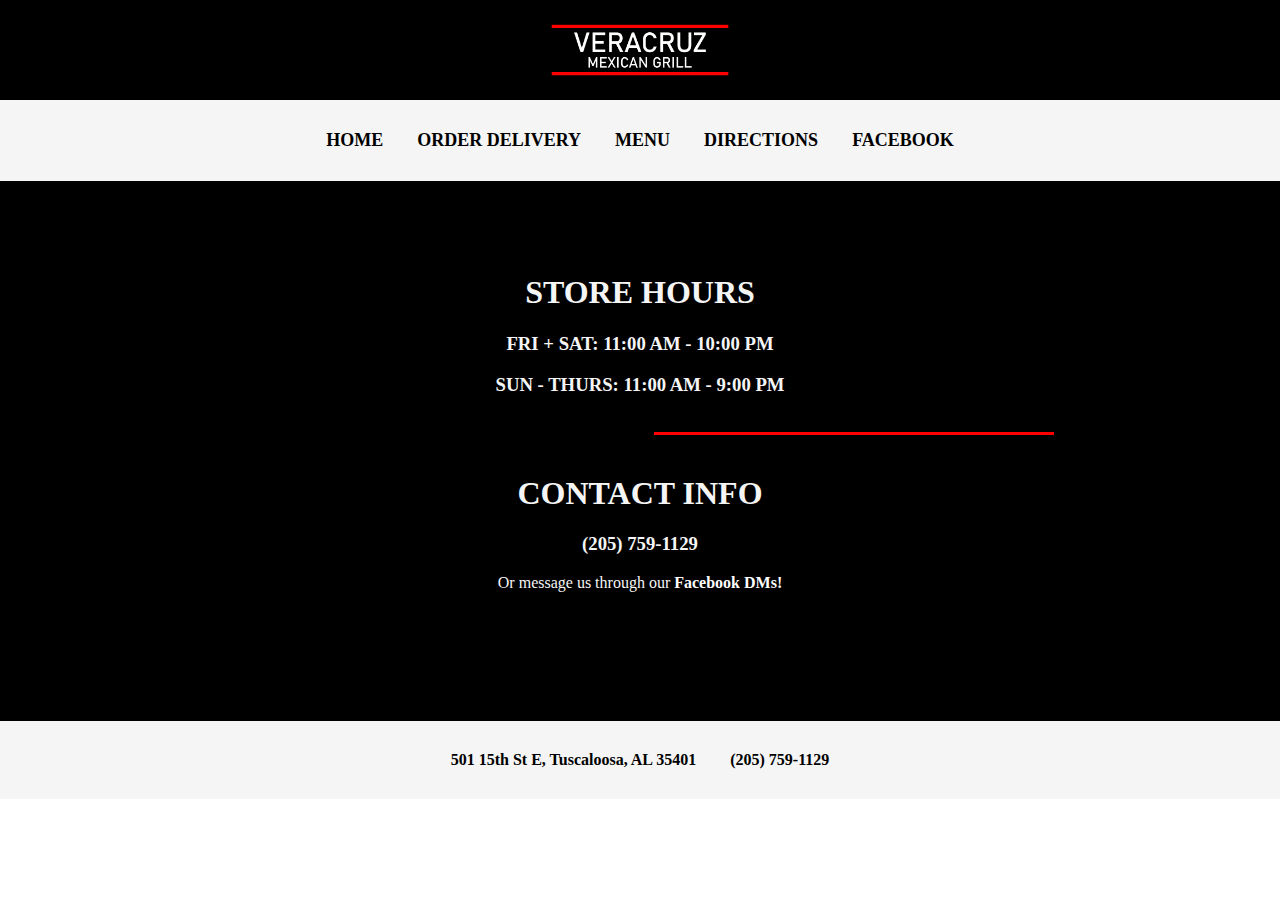
==== contact-and-hours.html @ 96949622 "Added Veracruz site files" ====
<!DOCTYPE html>
<html lang="en">
<head>
    <meta charset="UTF-8">
    <meta http-equiv="X-UA-Compatible" content="IE=edge">
    <meta name="viewport" content="width=device-width, initial-scale=1.0">
    <meta name="description" content="This is the store information for Veracruz Mexican Grill, a Mexican restaurant serving the Tuscaloosa community.">
    <title>Veracruz Mexican Grill Info</title>
    <link rel="stylesheet" href="style.css">   
</head>

<body>

    <header>

        <a href="index.html">
            <img src="img/logo_rectangle.png" alt="rectangle-logo">
        </a>

    </header>

    <nav>
        <a href="index.html">HOME</a>
        <a href="https://www.crimson2go.com/r/917/restaurants/delivery/Mexican/Veracruz-tuscaloosa">ORDER DELIVERY</a>
        <!-- <a href= "https://www.menupix.com/menudirectory/menu.php?id=31285647">MENU</a> -->
        <a href= "menu.html">MENU</a>
        <a href="https://www.google.com/maps/dir//Veracruz+Mexican+Grill+501+15th+St+E+Tuscaloosa,+AL+35401/@33.1970368,-87.5299334,16z/data=!4m8!4m7!1m0!1m5!1m1!1s0x8888a82e28cc37a7:0x8838c978c4d3d8c0!2m2!1d-87.5299334!2d33.1970368" target="_blank">DIRECTIONS</a>
        <a href="https://www.facebook.com/veracruzgril">FACEBOOK</a>
    </nav>

    <main>
    
        <div class="store-info-container">
            <br><br><br><br>
            <h1>STORE HOURS</h1>
            <h3>FRI + SAT: 11:00 AM - 10:00 PM</h3>
            <h3>SUN - THURS: 11:00 AM - 9:00 PM</h3> 
            <br>
            <div class="red-line"></div>
            <br>
            <h1>CONTACT INFO</h1>
            <h3><a href="tel:2057591129" class="phone-number">(205) 759-1129</a></h3>
            <p class="facebook-contact-notice">Or message us through our <a href="https://www.facebook.com/messages/t/1859509304284860" target="_blank" style="color: white; text-decoration: none; font-weight: bold;">Facebook DMs!</a></p>
        </div>

    </main>

    <footer>

        <a href="https://www.google.com/maps/dir//Veracruz+Mexican+Grill+501+15th+St+E+Tuscaloosa,+AL+35401/@33.1970368,-87.5299334,16z/data=!4m8!4m7!1m0!1m5!1m1!1s0x8888a82e28cc37a7:0x8838c978c4d3d8c0!2m2!1d-87.5299334!2d33.1970368" target="_blank"> 501 15th St E, Tuscaloosa, AL 35401</a>

        <a href="tel:2057591129">(205) 759-1129</a>

    </footer>

</body>
---- style.css ----
/* Developer note: This is the first website I have ever developed, so I can imagine some of the code may be organized in a particularly frustrating way. If you have trouble, it's probably me, not you.*/

html{
    height: 100%;
}

body{
    /* background-image: url(img/fancy-fish.jpg); */
    background-image: none;
    background-size: cover;
    background-repeat: no-repeat;
    margin: 0px;
}

.menu-body{
    background-image: none;
    background-color: black;
}

header{
    height: 100px;
    text-align: center;
    background-color: black;
}

header img{
    height: 100px;
}

nav{
    background-color: whitesmoke;
    padding-top: 30px;
    padding-bottom: 30px;
    text-align: center;
}

nav a{
    text-decoration: none;
    font-weight: bold;
    padding-left: 15px;
    padding-right: 15px;
    color: black;
    font-family: 'Bahnschrift';
    font-size: large;
    transition-duration: 0.4s;
}

nav a:hover{
    font-weight: bolder;
    font-size: larger;
    text-decoration: underline;
    text-decoration-color: red;
}

main{   
    background-image: none;
    background-color: black;
    text-align: center;
    font-family: 'Bahnschrift';
    color: whitesmoke;
}

.carousel{
    width: 100%;
}

.map{
    float: left;
    margin-top: 40px;
    margin-left: 160px;
}

.facebook{
    float: right;
    margin-top: 50px;
    margin-right: 80px;
}

.menu-1{
    width: 900px;
}

.menu-2{
    width: 900px;
}

.red-line{
    background-color: red;
    width: 400px;
    height: 3px;
    margin-left: 654px;
}

.phone-number{
color: whitesmoke;
text-decoration: none;
}

.menu{
    margin-top: 10px;
}

.menu-page{
    width: 700px;
}

/*----------- CAROUSEL SLIDE ANIMATION ----------*/

/* @-webkit-keyframes slide_animation{
    0% {left: 0px;}
    10% {left: 0px;} 
    20% {left: 1200px;}
    30% {left: 1200px;}
    40% {left: 2400px;}
    50% {left: 2400px;}
    60% {left: 1200px;}
    70% {left: 1200px;}
    80% {left: 0px;}
    90% {left: 0px;}
    100% {left: 0px;}
}

/* ----------- CAROUSEL ELEMENTS ----------- */
/* .slider-frame{
    overflow: hidden;
    height: 800px;
    width: 1800px;
    /* margin-left: 360px; 
    margin-top: 20px; 
} */

/* .slide-images{
    width: 5400px;
    height: 800px;
    margin: 0 0 0 -2400px;
    position: relative;
    -webkit-animation-name: slide_animation;
    -webkit-animation-duration: 33s;
    -webkit-animation-iteration-count: infinite;
    -webkit-animation-direction: alternate;
    -webkit-animation-play-state: running;
}

.img-container{
    height: 800px;
    width: 1800px;
    position: relative;
    float: left;
}

.fancy-fish-pic{
    width: 1800px;
}

.ct2{
    width: 1800px;
}

.ct3{
    width: 1800px;
} */
/* ------------- END CAROUSEL ELEMENTS ---------- */

.specials-container{
    height: 600px;
    width: auto;
    background-color: black;
}

.drink-specials-container{
    width: 500px;
    margin-left: 60px;
    float: left;
    text-align: center;
    padding-top: 100px;
    font-size: large;
}

.drink-specials-container h1{
    text-decoration: underline;
    text-decoration-color: red;
}

.store-info-container{
    height: 540px;
    width: auto;
}

.home-store-info-container{
    height: 540px;
    width: auto;
    background-color: white;
}

.home-store-info-subcontainer{
    float: right;
    padding-top: 150px;
    margin-right: 100px;
    color: black;
    font-size: large;
} 

.home-store-info-subcontainer h1{
    text-decoration: underline;
    text-decoration-color: red;
}

footer{
    background-color: whitesmoke;
    padding-top: 30px;
    padding-bottom: 30px;
    text-align: center;
}

footer a{
    text-decoration: none;
    font-weight: bold;
    padding-left: 15px;
    padding-right: 15px;
    color: black;
    font-family: 'Bahnschrift';
    font-size: medium;
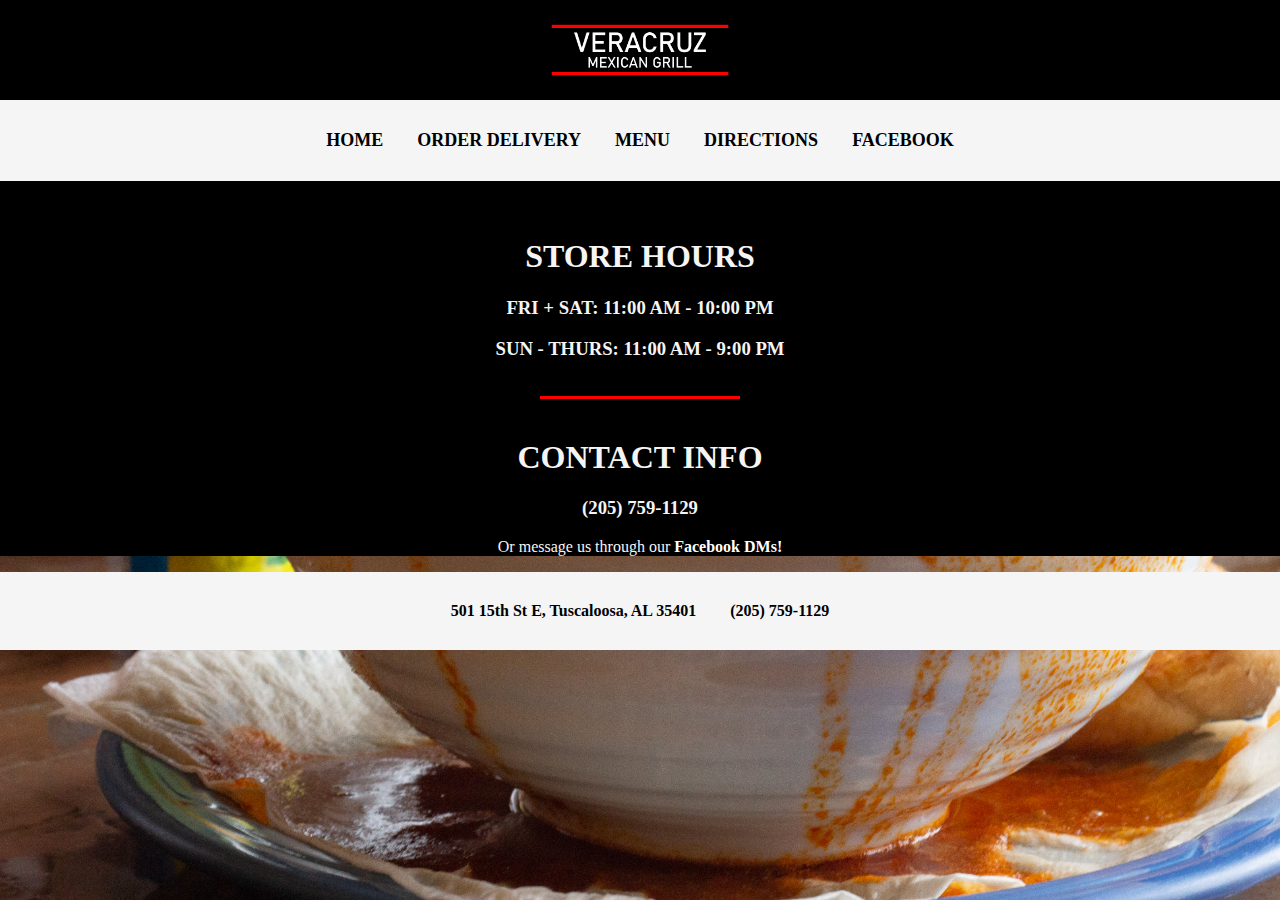
==== commit 65e2ea18: "Updates" ====
--- a/contact-and-hours.html
+++ b/contact-and-hours.html
@@ -31,7 +31,7 @@
     <main>
     
         <div class="store-info-container">
-            <br><br><br><br>
+            <br><br>
             <h1>STORE HOURS</h1>
             <h3>FRI + SAT: 11:00 AM - 10:00 PM</h3>
             <h3>SUN - THURS: 11:00 AM - 9:00 PM</h3> 
--- a/style.css
+++ b/style.css
@@ -1,14 +1,12 @@
-/* Developer note: This is the first website I have ever developed, so I can imagine some of the code may be organized in a particularly frustrating way. If you have trouble, it's probably me, not you.*/
-
 html{
     height: 100%;
 }
 
 body{
-    /* background-image: url(img/fancy-fish.jpg); */
-    background-image: none;
+    background-image: url(img/caldo.jpg);
     background-size: cover;
     background-repeat: no-repeat;
+    background-attachment: fixed;
     margin: 0px;
 }
 
@@ -32,6 +30,8 @@
     padding-top: 30px;
     padding-bottom: 30px;
     text-align: center;
+    /* position: sticky; */
+    top: 0;
 }
 
 nav a{
@@ -67,13 +67,15 @@
 .map{
     float: left;
     margin-top: 40px;
-    margin-left: 160px;
+    margin-left: 40px;
+    box-shadow: 0 4px 8px 0 rgba(0, 0, 0, 0.2), 0 6px 20px 0 rgba(0, 0, 0, 0.19);
 }
 
 .facebook{
     float: right;
     margin-top: 50px;
     margin-right: 80px;
+    box-shadow: 0 4px 8px 0 rgba(0, 0, 0, 0.2), 0 6px 20px 0 rgba(0, 0, 0, 0.19);
 }
 
 .menu-1{
@@ -86,9 +88,9 @@
 
 .red-line{
     background-color: red;
-    width: 400px;
+    width: 200px;
     height: 3px;
-    margin-left: 654px;
+    margin: auto;
 }
 
 .phone-number{
@@ -101,7 +103,8 @@
 }
 
 .menu-page{
-    width: 700px;
+    width: 50%;
+    margin: auto;
 }
 
 /*----------- CAROUSEL SLIDE ANIMATION ----------*/
@@ -162,18 +165,18 @@
 /* ------------- END CAROUSEL ELEMENTS ---------- */
 
 .specials-container{
-    height: 600px;
+    height: 320px;
     width: auto;
     background-color: black;
+    margin-top: 600px;
 }
 
 .drink-specials-container{
-    width: 500px;
-    margin-left: 60px;
+    width: 400px;
+    margin-left: 180px;
     float: left;
     text-align: center;
-    padding-top: 100px;
-    font-size: large;
+    padding-top: 10px;
 }
 
 .drink-specials-container h1{
@@ -182,7 +185,7 @@
 }
 
 .store-info-container{
-    height: 540px;
+    margin-top: none;
     width: auto;
 }
 
@@ -195,9 +198,8 @@
 .home-store-info-subcontainer{
     float: right;
     padding-top: 150px;
-    margin-right: 100px;
+    margin-right: 80px;
     color: black;
-    font-size: large;
 } 
 
 .home-store-info-subcontainer h1{
@@ -219,4 +221,8 @@
     padding-right: 15px;
     color: black;
     font-family: 'Bahnschrift';
-    font-size: medium;  +    font-size: medium; 
+    
+@media only screen and (min-width: 280px) {
+    
+}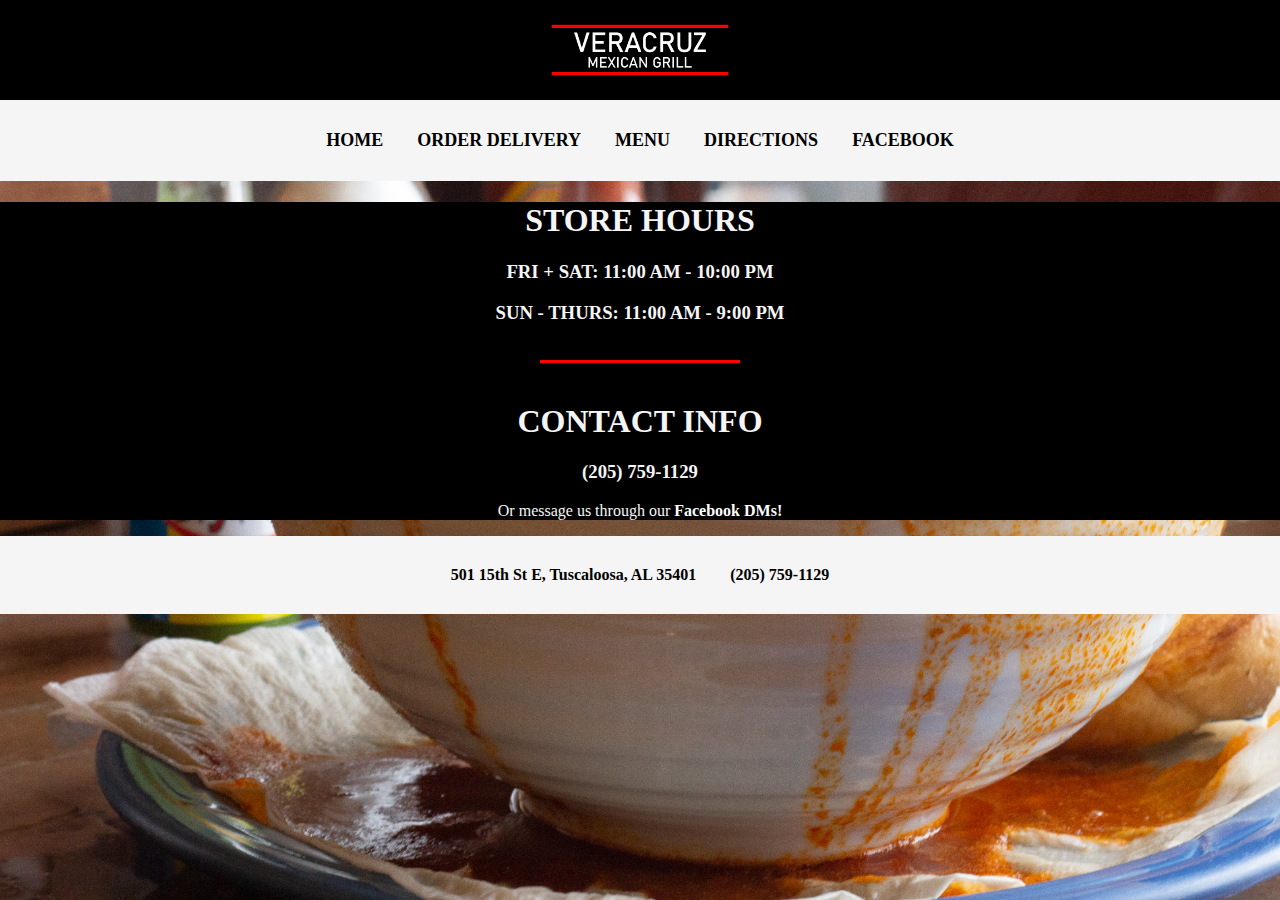
==== commit 8047235c: "Updates" ====
--- a/contact-and-hours.html
+++ b/contact-and-hours.html
@@ -31,7 +31,6 @@
     <main>
     
         <div class="store-info-container">
-            <br><br>
             <h1>STORE HOURS</h1>
             <h3>FRI + SAT: 11:00 AM - 10:00 PM</h3>
             <h3>SUN - THURS: 11:00 AM - 9:00 PM</h3> 
--- a/style.css
+++ b/style.css
@@ -2,227 +2,401 @@
     height: 100%;
 }
 
-body{
-    background-image: url(img/caldo.jpg);
-    background-size: cover;
-    background-repeat: no-repeat;
-    background-attachment: fixed;
-    margin: 0px;
+@media only screen and (min-width: 1000px) {
+    body{
+        background-image: url(img/caldo.jpg);
+        background-size: cover;
+        background-repeat: no-repeat;
+        background-attachment: fixed;
+        margin: 0px;
+    }
+
+    .menu-body{
+        background-image: none;
+        background-color: black;
+    }
+
+    header{
+        height: 100px;
+        text-align: center;
+        background-color: black;
+    }
+
+    header img{
+        height: 100px;
+    }
+
+    nav{
+        background-color: whitesmoke;
+        padding-top: 30px;
+        padding-bottom: 30px;
+        text-align: center;
+        /* position: sticky; */
+        top: 0;
+    }
+
+    nav a{
+        text-decoration: none;
+        font-weight: bold;
+        padding-left: 15px;
+        padding-right: 15px;
+        color: black;
+        font-family: 'Bahnschrift';
+        font-size: large;
+        transition-duration: 0.4s;
+    }
+
+    nav a:hover{
+        font-weight: bolder;
+        font-size: larger;
+        text-decoration: underline;
+        text-decoration-color: red;
+    }
+
+    main{   
+        background-image: none;
+        background-color: black;
+        text-align: center;
+        font-family: 'Bahnschrift';
+        color: whitesmoke;
+    }
+
+    .carousel{
+        width: 100%;
+    }
+
+    .map{
+        float: left;
+        margin-top: 40px;
+        margin-left: 40px;
+        box-shadow: 0 4px 8px 0 rgba(0, 0, 0, 0.2), 0 6px 20px 0 rgba(0, 0, 0, 0.19);
+    }
+
+    .facebook{
+        float: right;
+        margin-top: 50px;
+        margin-right: 80px;
+        box-shadow: 0 4px 8px 0 rgba(0, 0, 0, 0.2), 0 6px 20px 0 rgba(0, 0, 0, 0.19);
+    }
+
+    .menu-1{
+        width: 900px;
+    }
+
+    .menu-2{
+        width: 900px;
+    }
+
+    .red-line{
+        background-color: red;
+        width: 200px;
+        height: 3px;
+        margin: auto;
+    }
+
+    .phone-number{
+    color: whitesmoke;
+    text-decoration: none;
+    }
+
+    .menu{
+        margin-top: 10px;
+    }
+
+    .menu-page{
+        width: 50%;
+        margin: auto;
+    }
+
+    /*----------- CAROUSEL SLIDE ANIMATION ----------*/
+
+    /* @-webkit-keyframes slide_animation{
+        0% {left: 0px;}
+        10% {left: 0px;} 
+        20% {left: 1200px;}
+        30% {left: 1200px;}
+        40% {left: 2400px;}
+        50% {left: 2400px;}
+        60% {left: 1200px;}
+        70% {left: 1200px;}
+        80% {left: 0px;}
+        90% {left: 0px;}
+        100% {left: 0px;}
+    }
+
+    /* ----------- CAROUSEL ELEMENTS ----------- */
+    /* .slider-frame{
+        overflow: hidden;
+        height: 800px;
+        width: 1800px;
+        /* margin-left: 360px; 
+        margin-top: 20px; 
+    } */
+
+    /* .slide-images{
+        width: 5400px;
+        height: 800px;
+        margin: 0 0 0 -2400px;
+        position: relative;
+        -webkit-animation-name: slide_animation;
+        -webkit-animation-duration: 33s;
+        -webkit-animation-iteration-count: infinite;
+        -webkit-animation-direction: alternate;
+        -webkit-animation-play-state: running;
+    }
+
+    .img-container{
+        height: 800px;
+        width: 1800px;
+        position: relative;
+        float: left;
+    }
+
+    .fancy-fish-pic{
+        width: 1800px;
+    }
+
+    .ct2{
+        width: 1800px;
+    }
+
+    .ct3{
+        width: 1800px;
+    } */
+    /* ------------- END CAROUSEL ELEMENTS ---------- */
+
+    .specials-container{
+        height: 320px;
+        width: auto;
+        background-color: black;
+        margin-top: 600px;
+    }
+
+    .drink-specials-container{
+        width: 420px;
+        margin-left: 180px;
+        float: left;
+        text-align: center;
+        padding-top: 10px;
+    }
+
+    .drink-specials-container h1{
+        text-decoration: underline;
+        text-decoration-color: red;
+    }
+
+    .bold-message{
+        font-weight: bold; 
+        font-size: xx-large;
+    }
+
+    .store-info-container{
+        margin-top: none;
+        width: auto;
+    }
+
+    .home-store-info-container{
+        height: 540px;
+        width: auto;
+        background-color: white;
+    }
+
+    .home-store-info-subcontainer{
+        float: right;
+        padding-top: 150px;
+        margin-right: 80px;
+        color: black;
+    } 
+
+    .home-store-info-subcontainer h1{
+        text-decoration: underline;
+        text-decoration-color: red;
+    }
+
+    footer{
+        background-color: whitesmoke;
+        padding-top: 30px;
+        padding-bottom: 30px;
+        text-align: center;
+    }
+
+    footer a{
+        text-decoration: none;
+        font-weight: bold;
+        padding-left: 15px;
+        padding-right: 15px;
+        color: black;
+        font-family: 'Bahnschrift';
+        font-size: medium; 
+    }        
+    
 }
 
-.menu-body{
-    background-image: none;
-    background-color: black;
-}
-
-header{
-    height: 100px;
-    text-align: center;
-    background-color: black;
-}
-
-header img{
-    height: 100px;
-}
-
-nav{
-    background-color: whitesmoke;
-    padding-top: 30px;
-    padding-bottom: 30px;
-    text-align: center;
-    /* position: sticky; */
-    top: 0;
-}
-
-nav a{
+@media only screen and (max-width: 420px) {
+    body{
+        /* background-image: url(img/caldo.jpg); */
+        background-size: cover;
+        background-repeat: no-repeat;
+        background-attachment: fixed;
+        margin: 0px;
+    }
+
+    header{
+        height: 70px;
+        text-align: center;
+        background-color: black;
+    }
+
+    header img{
+        height: 70px;
+    }
+    
+    nav{
+        background-color: whitesmoke;
+        padding-top: 8px;
+        padding-bottom: 8px;
+        text-align: center;
+        /* position: sticky; */
+        top: 0;
+    }
+
+    nav a{
+        text-decoration: none;
+        font-weight: bold;
+        padding-left: 4px;
+        padding-right: 4px;
+        color: black;
+        font-family: 'Bahnschrift';
+        font-size: x-small;
+        transition-duration: 0.4s;
+    }
+
+    nav a:hover{
+        font-weight: bolder;
+        font-size: larger;
+        text-decoration: underline;
+        text-decoration-color: red;
+    }
+
+    main{   
+        background-image: none;
+        background-color: black;
+        text-align: center;
+        font-family: 'Bahnschrift';
+        color: whitesmoke;
+    }
+
+    .carousel{
+        width: 100%;
+    }
+
+    .map{
+        width: auto;
+        margin-top: 15px;
+        margin-left: auto;
+        box-shadow: 0 4px 8px 0 rgba(0, 0, 0, 0.2), 0 6px 20px 0 rgba(0, 0, 0, 0.19);
+    }
+
+    .facebook{
+        display: none;
+        margin-left: auto;
+        width: auto;
+        box-shadow: 0 4px 8px 0 rgba(0, 0, 0, 0.2), 0 6px 20px 0 rgba(0, 0, 0, 0.19);
+    }
+
+    .menu-1{
+        width: 900px;
+    }
+
+    .menu-2{
+        width: 900px;
+    }
+
+    .red-line{
+        background-color: red;
+        width: 200px;
+        height: 3px;
+        margin: auto;
+    }
+
+    .phone-number{
+    color: whitesmoke;
     text-decoration: none;
-    font-weight: bold;
-    padding-left: 15px;
-    padding-right: 15px;
-    color: black;
-    font-family: 'Bahnschrift';
-    font-size: large;
-    transition-duration: 0.4s;
-}
-
-nav a:hover{
-    font-weight: bolder;
-    font-size: larger;
-    text-decoration: underline;
-    text-decoration-color: red;
-}
-
-main{   
-    background-image: none;
-    background-color: black;
-    text-align: center;
-    font-family: 'Bahnschrift';
-    color: whitesmoke;
-}
-
-.carousel{
-    width: 100%;
-}
-
-.map{
-    float: left;
-    margin-top: 40px;
-    margin-left: 40px;
-    box-shadow: 0 4px 8px 0 rgba(0, 0, 0, 0.2), 0 6px 20px 0 rgba(0, 0, 0, 0.19);
-}
-
-.facebook{
-    float: right;
-    margin-top: 50px;
-    margin-right: 80px;
-    box-shadow: 0 4px 8px 0 rgba(0, 0, 0, 0.2), 0 6px 20px 0 rgba(0, 0, 0, 0.19);
-}
-
-.menu-1{
-    width: 900px;
-}
-
-.menu-2{
-    width: 900px;
-}
-
-.red-line{
-    background-color: red;
-    width: 200px;
-    height: 3px;
-    margin: auto;
-}
-
-.phone-number{
-color: whitesmoke;
-text-decoration: none;
-}
-
-.menu{
-    margin-top: 10px;
-}
-
-.menu-page{
-    width: 50%;
-    margin: auto;
-}
-
-/*----------- CAROUSEL SLIDE ANIMATION ----------*/
-
-/* @-webkit-keyframes slide_animation{
-    0% {left: 0px;}
-    10% {left: 0px;} 
-    20% {left: 1200px;}
-    30% {left: 1200px;}
-    40% {left: 2400px;}
-    50% {left: 2400px;}
-    60% {left: 1200px;}
-    70% {left: 1200px;}
-    80% {left: 0px;}
-    90% {left: 0px;}
-    100% {left: 0px;}
-}
-
-/* ----------- CAROUSEL ELEMENTS ----------- */
-/* .slider-frame{
-    overflow: hidden;
-    height: 800px;
-    width: 1800px;
-    /* margin-left: 360px; 
-    margin-top: 20px; 
-} */
-
-/* .slide-images{
-    width: 5400px;
-    height: 800px;
-    margin: 0 0 0 -2400px;
-    position: relative;
-    -webkit-animation-name: slide_animation;
-    -webkit-animation-duration: 33s;
-    -webkit-animation-iteration-count: infinite;
-    -webkit-animation-direction: alternate;
-    -webkit-animation-play-state: running;
-}
-
-.img-container{
-    height: 800px;
-    width: 1800px;
-    position: relative;
-    float: left;
-}
-
-.fancy-fish-pic{
-    width: 1800px;
-}
-
-.ct2{
-    width: 1800px;
-}
-
-.ct3{
-    width: 1800px;
-} */
-/* ------------- END CAROUSEL ELEMENTS ---------- */
-
-.specials-container{
-    height: 320px;
-    width: auto;
-    background-color: black;
-    margin-top: 600px;
-}
-
-.drink-specials-container{
-    width: 400px;
-    margin-left: 180px;
-    float: left;
-    text-align: center;
-    padding-top: 10px;
-}
-
-.drink-specials-container h1{
-    text-decoration: underline;
-    text-decoration-color: red;
-}
-
-.store-info-container{
-    margin-top: none;
-    width: auto;
-}
-
-.home-store-info-container{
-    height: 540px;
-    width: auto;
-    background-color: white;
-}
-
-.home-store-info-subcontainer{
-    float: right;
-    padding-top: 150px;
-    margin-right: 80px;
-    color: black;
-} 
-
-.home-store-info-subcontainer h1{
-    text-decoration: underline;
-    text-decoration-color: red;
-}
-
-footer{
-    background-color: whitesmoke;
-    padding-top: 30px;
-    padding-bottom: 30px;
-    text-align: center;
-}
-
-footer a{
-    text-decoration: none;
-    font-weight: bold;
-    padding-left: 15px;
-    padding-right: 15px;
-    color: black;
-    font-family: 'Bahnschrift';
-    font-size: medium; 
-    
-@media only screen and (min-width: 280px) {
-    
+    }
+
+    .menu{
+        margin-top: 10px;
+    }
+
+    .menu-page{
+        width: 50%;
+        margin: auto;
+    }
+
+    .specials-container{
+        height: auto;
+        width: auto;
+        background-color: black;
+    }
+
+    .drink-specials-container{
+        /* width: 250px; */
+        margin-top: auto;
+        text-align: center;
+        padding-top: 10px;
+        font-size: x-small;
+    }
+
+    .drink-specials-container h1{
+        text-decoration: underline;
+        text-decoration-color: red;
+    }
+
+    .drink-specials-container p{
+        font-size: small;
+    }
+
+    .bold-message{
+        font-size: large;
+    }
+
+    .store-info-container{
+        padding-top: 20px;
+        padding-bottom: 20px;
+        height: 710px;
+        width: auto;
+    }
+
+    .home-store-info-container{
+        height: auto;
+        width: auto;
+        background-color: white;
+    }
+
+    .home-store-info-subcontainer{
+        padding-top: 8px;
+        color: black;
+    } 
+
+    .home-store-info-subcontainer h1{
+        text-decoration: underline;
+        text-decoration-color: red;
+    }
+
+    footer{
+        background-color: whitesmoke;
+        padding-top: 10px;
+        padding-bottom: 10px;
+        text-align: center;
+    }
+
+    footer a{
+        text-decoration: none;
+        font-weight: bold;
+        padding-left: 15px;
+        padding-right: 15px;
+        color: black;
+        font-family: 'Bahnschrift';
+        font-size: x-small; 
+    }  
 }